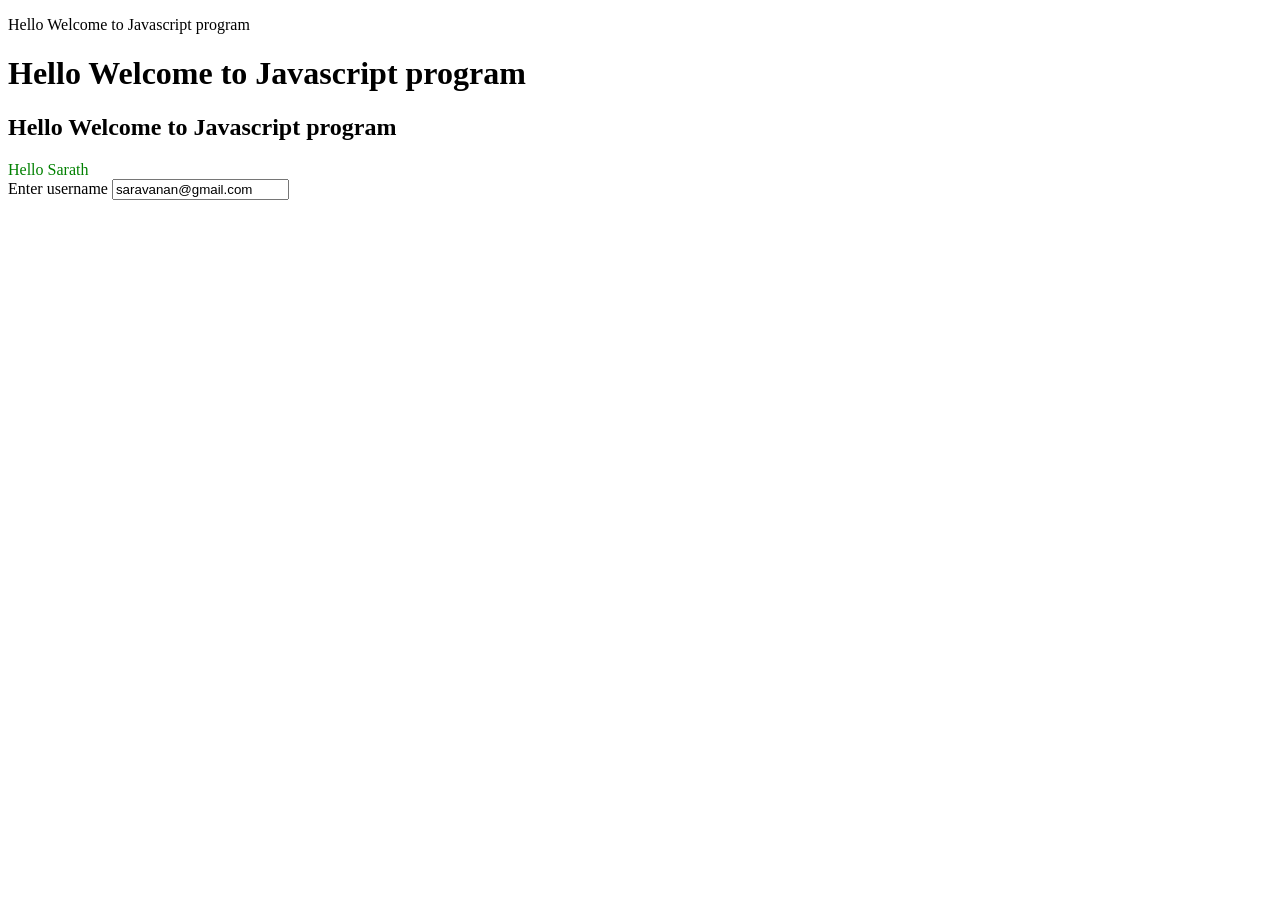
==== B_content-changing/index.html @ 02475d32 "content-update" ====
<!DOCTYPE html>
<html lang='en'>
<head>
    <meta charset='utf-8'>
    <meta name='viewport' content='width=device-width, initial-scale=1'>
    <title>Page Title</title>
    <link rel='stylesheet' href='./index.css'>
</head>
<body>

    <div class="id-based-access">
        <p id="firstId"> Hello First Program </p>
        <h1 id="firstId"> Hello First Program </h1>
        <h2 id="firstId"> Hello First Program </h2>
    </div>

    <div class="class-selector">
        <div class="content">Hello Saravanan</div>
        <label for="">Enter username </label>
        <input type="text" id="username">
    </div>
 
<script src="./index.js"></script>
</body>
</html>
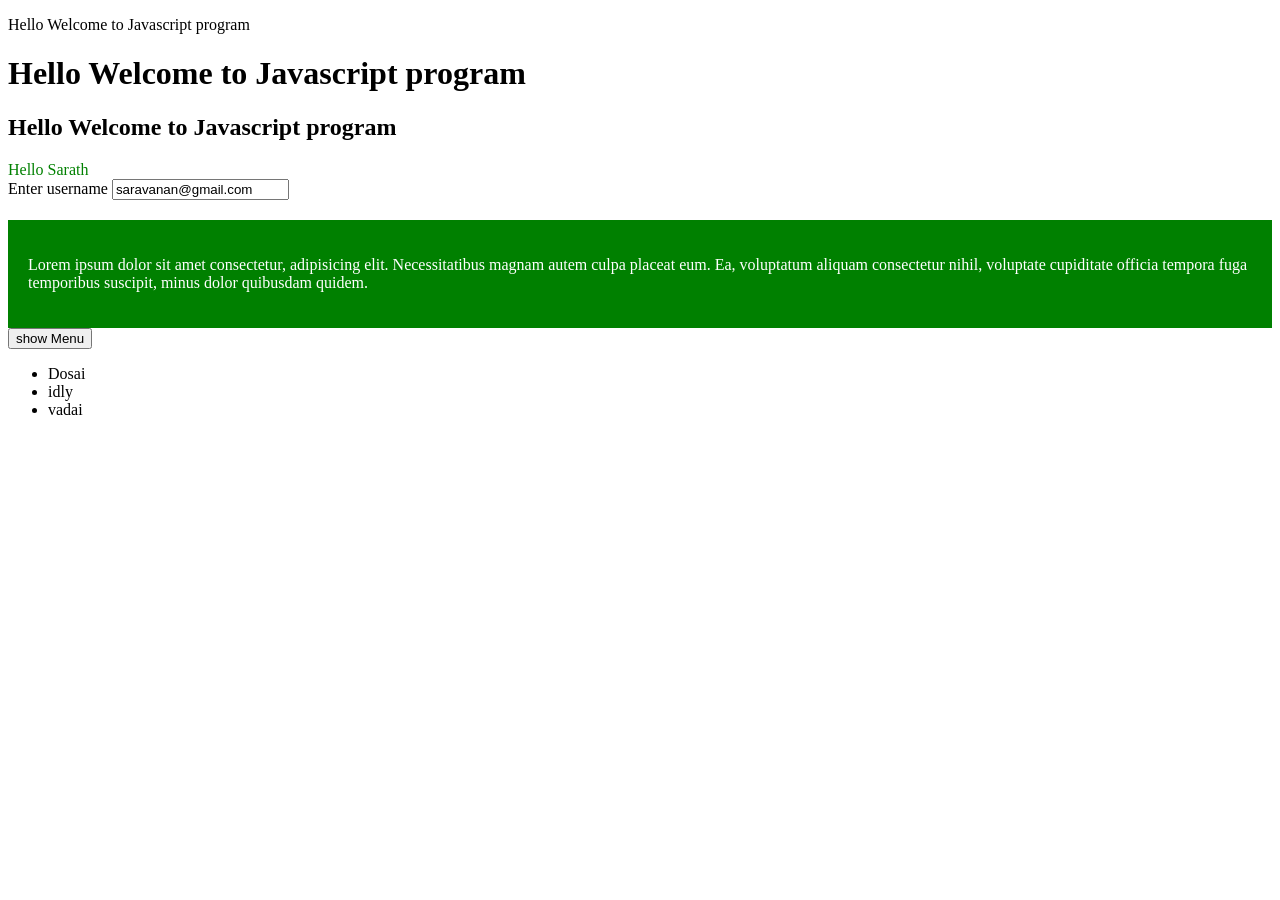
==== commit 728eda7a: "update-workout" ====
--- a/B_content-changing/index.html
+++ b/B_content-changing/index.html
@@ -19,6 +19,25 @@
         <label for="">Enter username </label>
         <input type="text" id="username">
     </div>
+
+
+    <div class="container">
+        <p> Lorem ipsum dolor sit amet consectetur, adipisicing elit. Necessitatibus magnam autem culpa placeat eum. Ea, voluptatum aliquam consectetur nihil, voluptate cupiditate officia tempora fuga temporibus suscipit, minus dolor quibusdam quidem.</p>
+    </div>
+
+
+    <button onclick ="toogleAction()">show Menu</button>
+    <div class="toogle-container ">
+        <ul>
+            <li>Dosai</li>
+            <li>idly</li>
+            <li>vadai</li>
+        </ul>
+    </div>
+
+
+
+
  
 <script src="./index.js"></script>
 </body>
--- a/B_content-changing/index.css
+++ b/B_content-changing/index.css
@@ -0,0 +1,3 @@
+.hideShow{
+    display: none;
+}
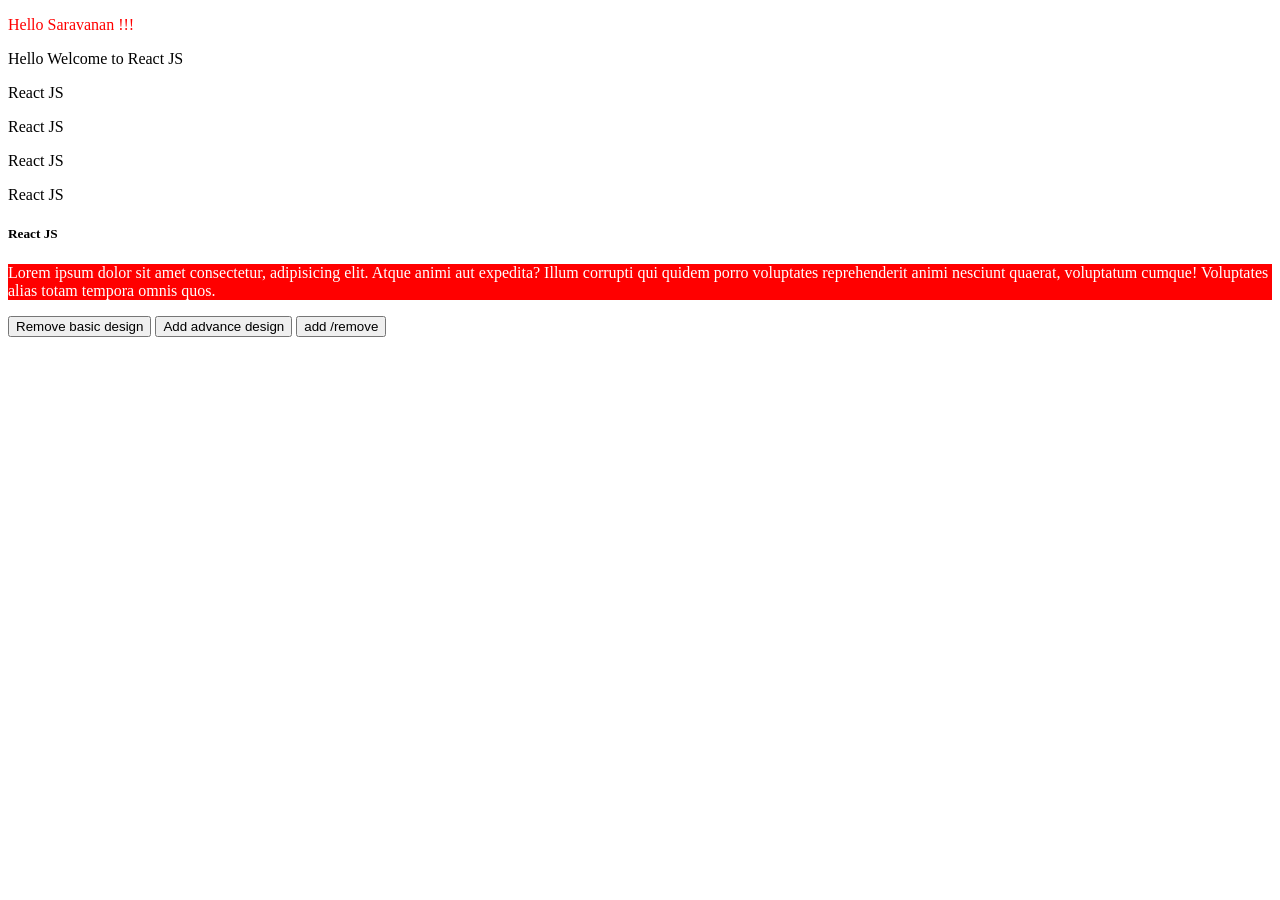
==== commit e9e397c2: "js-html-concept" ====
--- a/B_content-changing/index.html
+++ b/B_content-changing/index.html
@@ -8,34 +8,30 @@
 </head>
 <body>
 
-    <div class="id-based-access">
-        <p id="firstId"> Hello First Program </p>
-        <h1 id="firstId"> Hello First Program </h1>
-        <h2 id="firstId"> Hello First Program </h2>
+    <p id="welcome-msg">Hello Welcome to Javascript</p>
+    <p id="welcome-msg">Hello Welcome to React JS</p>
+
+    <div class="color-list">
+        <p class="colors">Red</p>
+        <p class="colors">Green</p>
+        <p class="colors">Yellow</p>
+        <p class="colors">white</p>
+        <h5 class="colors">blue</h5>
     </div>
 
-    <div class="class-selector">
-        <div class="content">Hello Saravanan</div>
-        <label for="">Enter username </label>
-        <input type="text" id="username">
+    <div class="class-add-remove">
+
+        <p class="basic-design" id="content"> Lorem ipsum dolor sit amet consectetur, adipisicing elit. Atque animi aut expedita? Illum corrupti qui quidem porro voluptates reprehenderit animi nesciunt quaerat, voluptatum cumque! Voluptates alias totam tempora omnis quos.</p>
+
+        <div>
+            <button id="remove-design"> Remove basic design</button>
+            <button id="add-new-design"> Add advance design </button>
+            <button id="togglebtn"> add /remove </button>
+
+        </div>
+
     </div>
-
-
-    <div class="container">
-        <p> Lorem ipsum dolor sit amet consectetur, adipisicing elit. Necessitatibus magnam autem culpa placeat eum. Ea, voluptatum aliquam consectetur nihil, voluptate cupiditate officia tempora fuga temporibus suscipit, minus dolor quibusdam quidem.</p>
-    </div>
-
-
-    <button onclick ="toogleAction()">show Menu</button>
-    <div class="toogle-container ">
-        <ul>
-            <li>Dosai</li>
-            <li>idly</li>
-            <li>vadai</li>
-        </ul>
-    </div>
-
-
+   
 
 
  
--- a/B_content-changing/index.css
+++ b/B_content-changing/index.css
@@ -1,3 +1,13 @@
-.hideShow{
-    display: none;
+.basic-design{
+    color: white;
+    background-color: red;
+}
+
+.advanced-design{
+    color:white;
+    background-color: olive;
+    font-size: 32px;
+    text-align: center;
+    text-decoration: none;
+    text-transform: capitalize;
 }
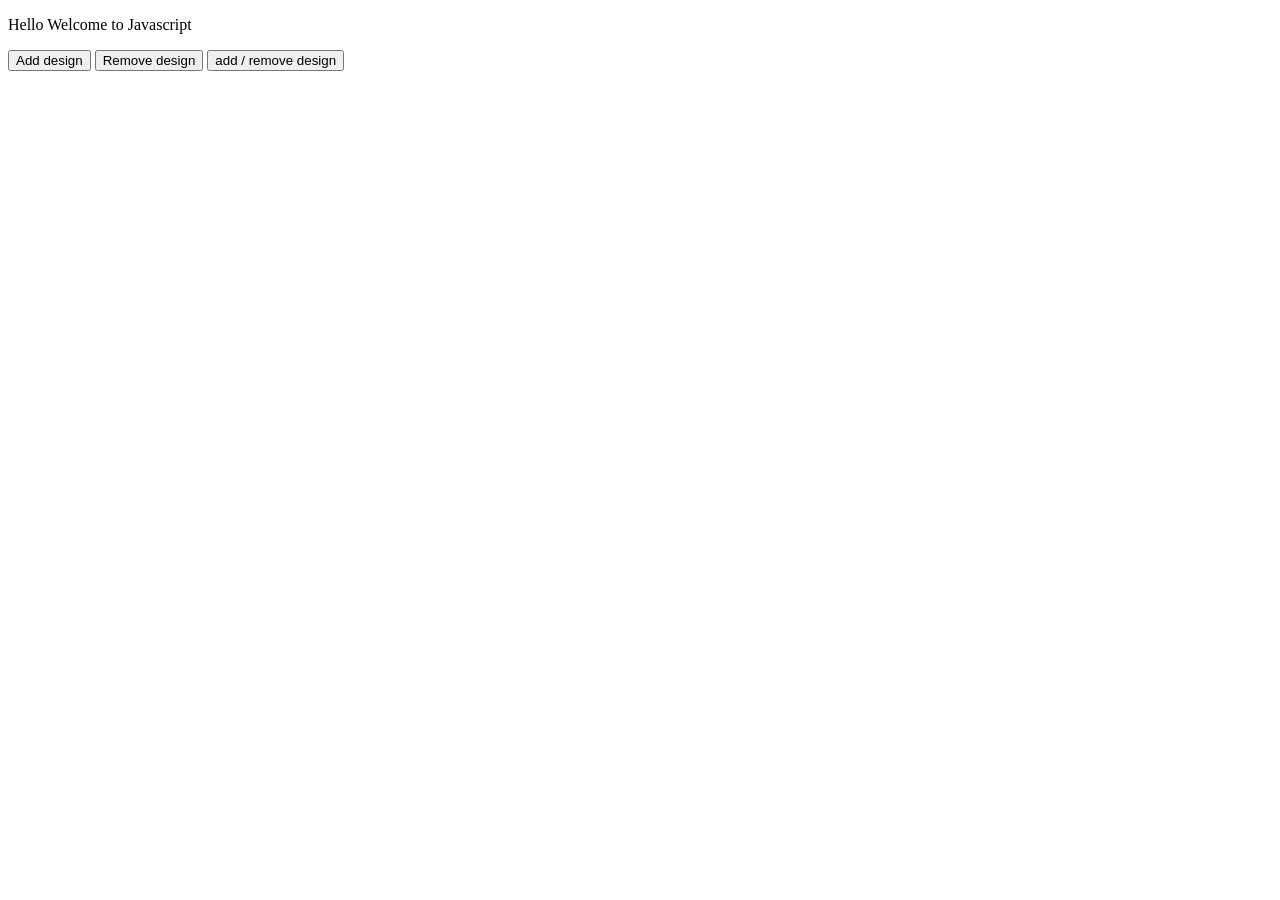
==== commit 53210277: "dom workout" ====
--- a/B_content-changing/index.html
+++ b/B_content-changing/index.html
@@ -8,30 +8,11 @@
 </head>
 <body>
 
-    <p id="welcome-msg">Hello Welcome to Javascript</p>
-    <p id="welcome-msg">Hello Welcome to React JS</p>
+  <p> Hello Welcome to Javascript </p>
 
-    <div class="color-list">
-        <p class="colors">Red</p>
-        <p class="colors">Green</p>
-        <p class="colors">Yellow</p>
-        <p class="colors">white</p>
-        <h5 class="colors">blue</h5>
-    </div>
-
-    <div class="class-add-remove">
-
-        <p class="basic-design" id="content"> Lorem ipsum dolor sit amet consectetur, adipisicing elit. Atque animi aut expedita? Illum corrupti qui quidem porro voluptates reprehenderit animi nesciunt quaerat, voluptatum cumque! Voluptates alias totam tempora omnis quos.</p>
-
-        <div>
-            <button id="remove-design"> Remove basic design</button>
-            <button id="add-new-design"> Add advance design </button>
-            <button id="togglebtn"> add /remove </button>
-
-        </div>
-
-    </div>
-   
+  <button onclick="addDesign()"> Add design </button> 
+  <button onclick="removeDesign()"> Remove design </button>
+  <button onclick="addRemoveDesign()"> add / remove design </button>
 
 
  
--- a/B_content-changing/index.css
+++ b/B_content-changing/index.css
@@ -1,7 +1,4 @@
-.basic-design{
-    color: white;
-    background-color: red;
-}
+
 
 .advanced-design{
     color:white;
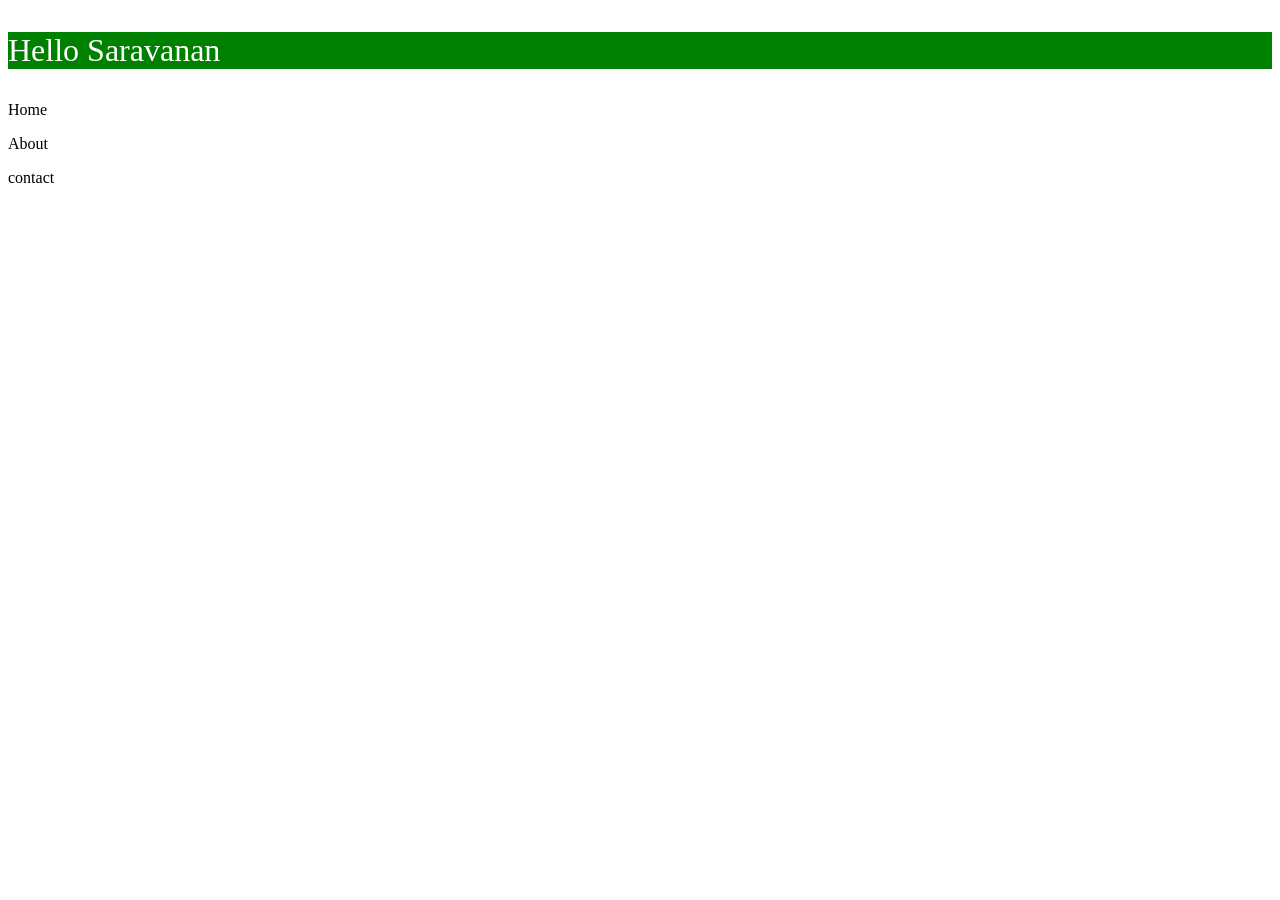
==== commit 2fe1759f: "unit7 - workouts" ====
--- a/B_content-changing/index.html
+++ b/B_content-changing/index.html
@@ -4,15 +4,24 @@
     <meta charset='utf-8'>
     <meta name='viewport' content='width=device-width, initial-scale=1'>
     <title>Page Title</title>
-    <link rel='stylesheet' href='./index.css'>
+    <style>
+        .active{
+            background-color: rgb(186, 99, 114);
+            color:white
+        }
+    </style>
 </head>
 <body>
+  <p id="first-element"> Welcome to Javascript world</p>
 
-  <p> Hello Welcome to Javascript </p>
+<p  id="home"> Home </p>
+<p  id="about"> About </p>
+<p  id="contact"> contact </p>
 
-  <button onclick="addDesign()"> Add design </button> 
-  <button onclick="removeDesign()"> Remove design </button>
-  <button onclick="addRemoveDesign()"> add / remove design </button>
+
+
+
+
 
 
  
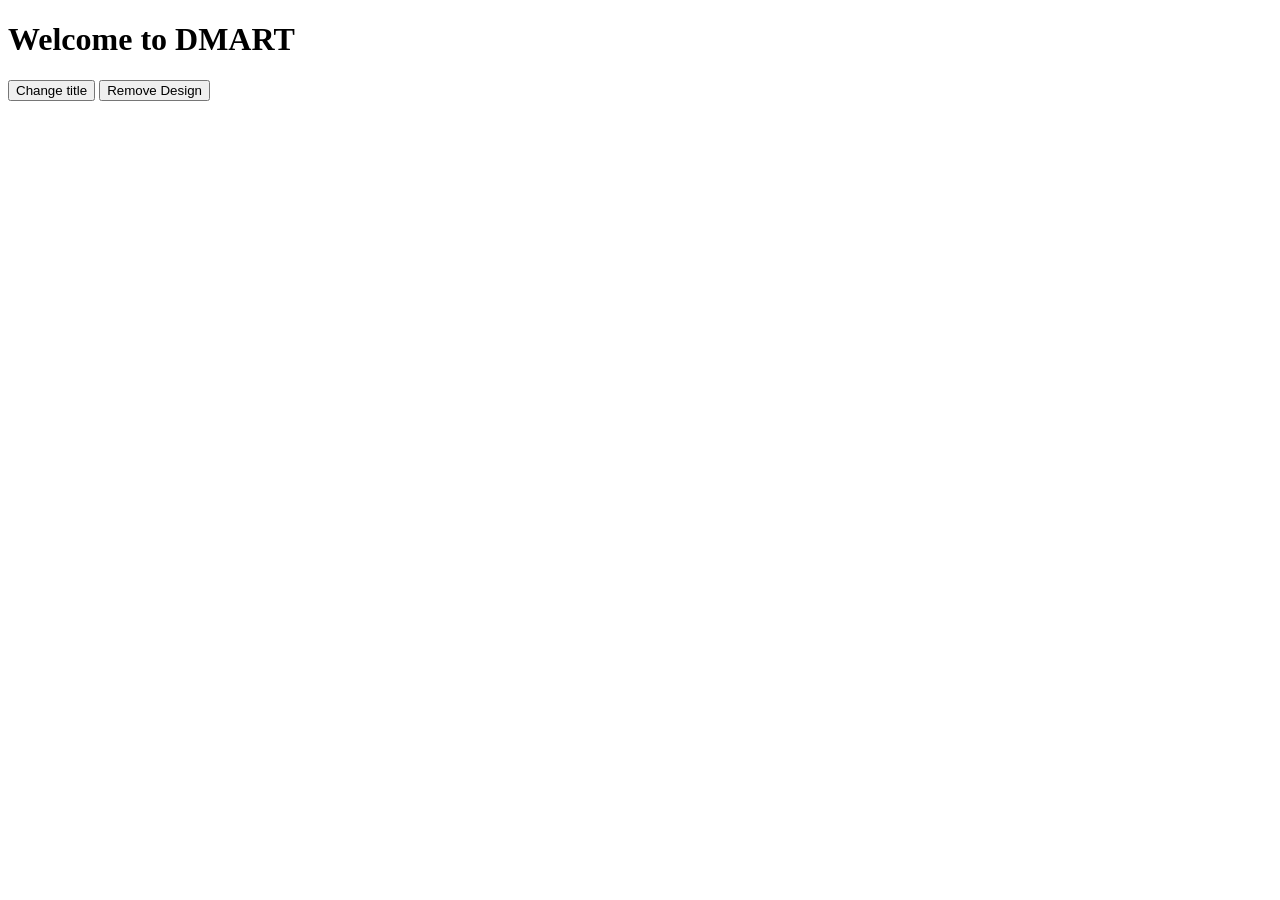
==== commit 92a49d57: "DOM workout" ====
--- a/B_content-changing/index.html
+++ b/B_content-changing/index.html
@@ -3,22 +3,19 @@
 <head>
     <meta charset='utf-8'>
     <meta name='viewport' content='width=device-width, initial-scale=1'>
-    <title>Page Title</title>
-    <style>
-        .active{
-            background-color: rgb(186, 99, 114);
-            color:white
-        }
-    </style>
+    <title>DOM ACCESS </title>
+    <link rel="stylesheet" href="./index.css"/>
 </head>
 <body>
-  <p id="first-element"> Welcome to Javascript world</p>
 
-<p  id="home"> Home </p>
-<p  id="about"> About </p>
-<p  id="contact"> contact </p>
+    <div>
+        <h1 id="title"> Welcome to DMART</h1>
+        <button onclick="changeTitlewithStyleviaClass()"> Change title </button>
 
-
+         <button onclick="removeTheDesign()"> Remove Design </button>
+    </div>
+  
+   
 
 
 
--- a/B_content-changing/index.css
+++ b/B_content-changing/index.css
@@ -0,0 +1,3 @@
+.text-color{
+    color:green;
+}
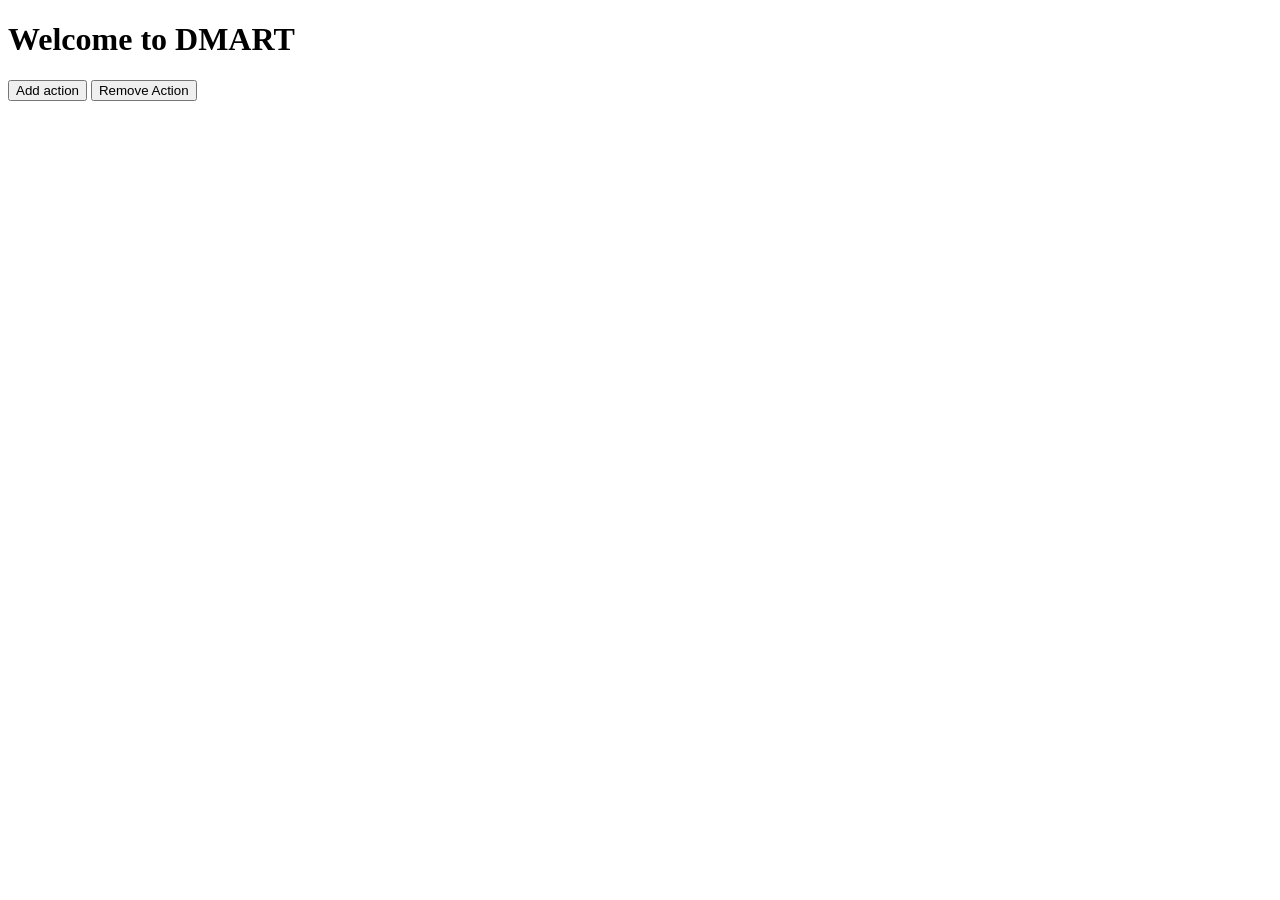
==== commit 8450382c: "workout" ====
--- a/B_content-changing/index.html
+++ b/B_content-changing/index.html
@@ -10,9 +10,10 @@
 
     <div>
         <h1 id="title"> Welcome to DMART</h1>
-        <button onclick="changeTitlewithStyleviaClass()"> Change title </button>
 
-         <button onclick="removeTheDesign()"> Remove Design </button>
+        <button onclick="changeTitlewithStyleviaClass()"> Add action </button>
+
+        <button onclick="removeTheDesign()"> Remove Action </button>
     </div>
   
    
--- a/B_content-changing/index.css
+++ b/B_content-changing/index.css
@@ -1,3 +1,9 @@
 .text-color{
-    color:green;
+    color:white;
+}
+.fs-64{
+    font-size:64px;
+}
+.bg-color {
+    background-color: rebeccapurple;
 }
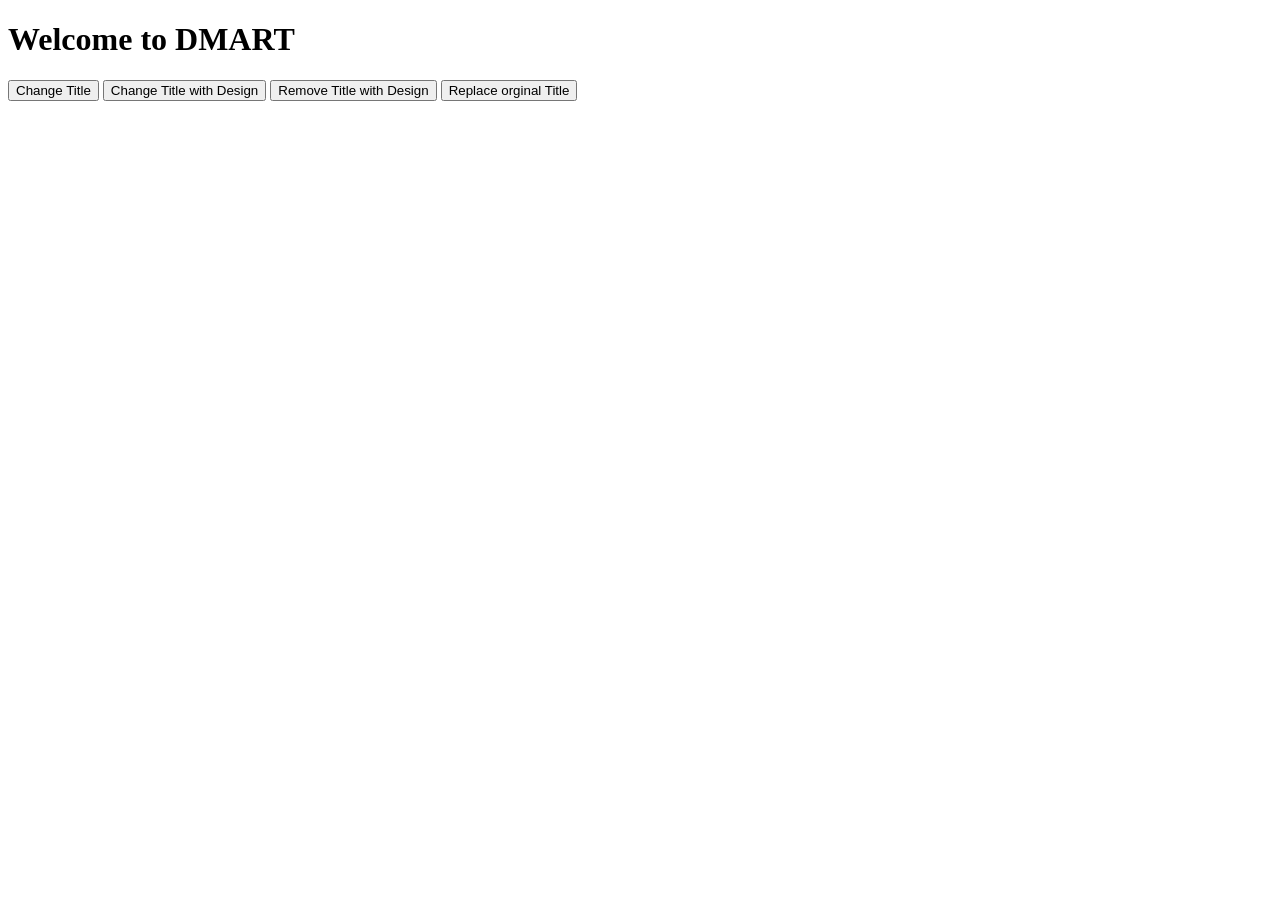
==== commit f4c1acee: "dom manipulation" ====
--- a/B_content-changing/index.html
+++ b/B_content-changing/index.html
@@ -11,9 +11,11 @@
     <div>
         <h1 id="title"> Welcome to DMART</h1>
 
-        <button onclick="changeTitlewithStyleviaClass()"> Add action </button>
-
-        <button onclick="removeTheDesign()"> Remove Action </button>
+        <button onclick="changeTitle()"> Change Title </button>
+        <button onclick="changeTitlewithStyleviaClass()"> Change Title with Design </button>
+        <!-- <button onclick="removeTitle()"> Remove Title  </button> -->
+        <button onclick="removeTheDesign()"> Remove Title with Design </button>
+        <button onclick="replaceOriginalTitle()"> Replace orginal Title </button>
     </div>
   
    
